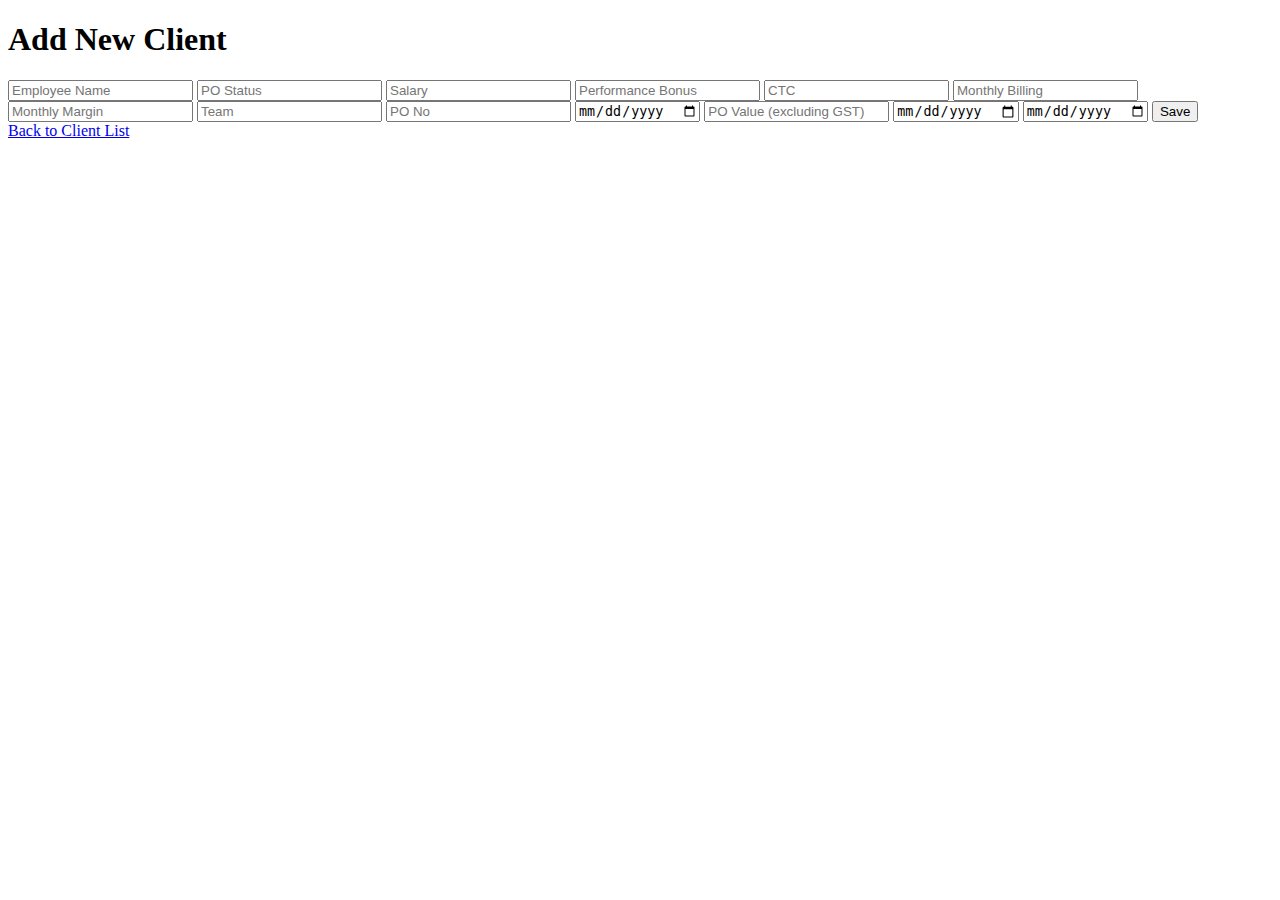
==== src/main/resources/templates/new_client.html @ f9bf5f5f "Initial commit" ====
<!DOCTYPE html>
<html lang="en">
<head>
    <meta charset="UTF-8">
    <title>Add New Client</title>
    <link rel="stylesheet" href="/style.css">
</head>
<body>
    <h1>Add New Client</h1>
    <form action="/saveClient" method="post">
        <input type="text" name="employeeName" placeholder="Employee Name" required>
        <input type="text" name="poStatus" placeholder="PO Status" required>
        <input type="number" name="salary" placeholder="Salary" step="0.01" required>
        <input type="number" name="performanceBonus" placeholder="Performance Bonus" step="0.01" required>
        <input type="number" name="ctc" placeholder="CTC" step="0.01" required>
        <input type="number" name="monthlyBilling" placeholder="Monthly Billing" step="0.01" required>
        <input type="number" name="monthlyMargin" placeholder="Monthly Margin" step="0.01" required>
        <input type="text" name="team" placeholder="Team" required>
        <input type="text" name="poNo" placeholder="PO No" required>
        <input type="date" name="poDate" placeholder="PO Date" required>
        <input type="number" name="poValue" placeholder="PO Value (excluding GST)" step="0.01" required>
        <input type="date" name="poStart" placeholder="PO Start" required>
        <input type="date" name="poEnd" placeholder="PO End" required>
        <button type="submit">Save</button>
    </form>
    <a href="/">Back to Client List</a>
</body>
</html>
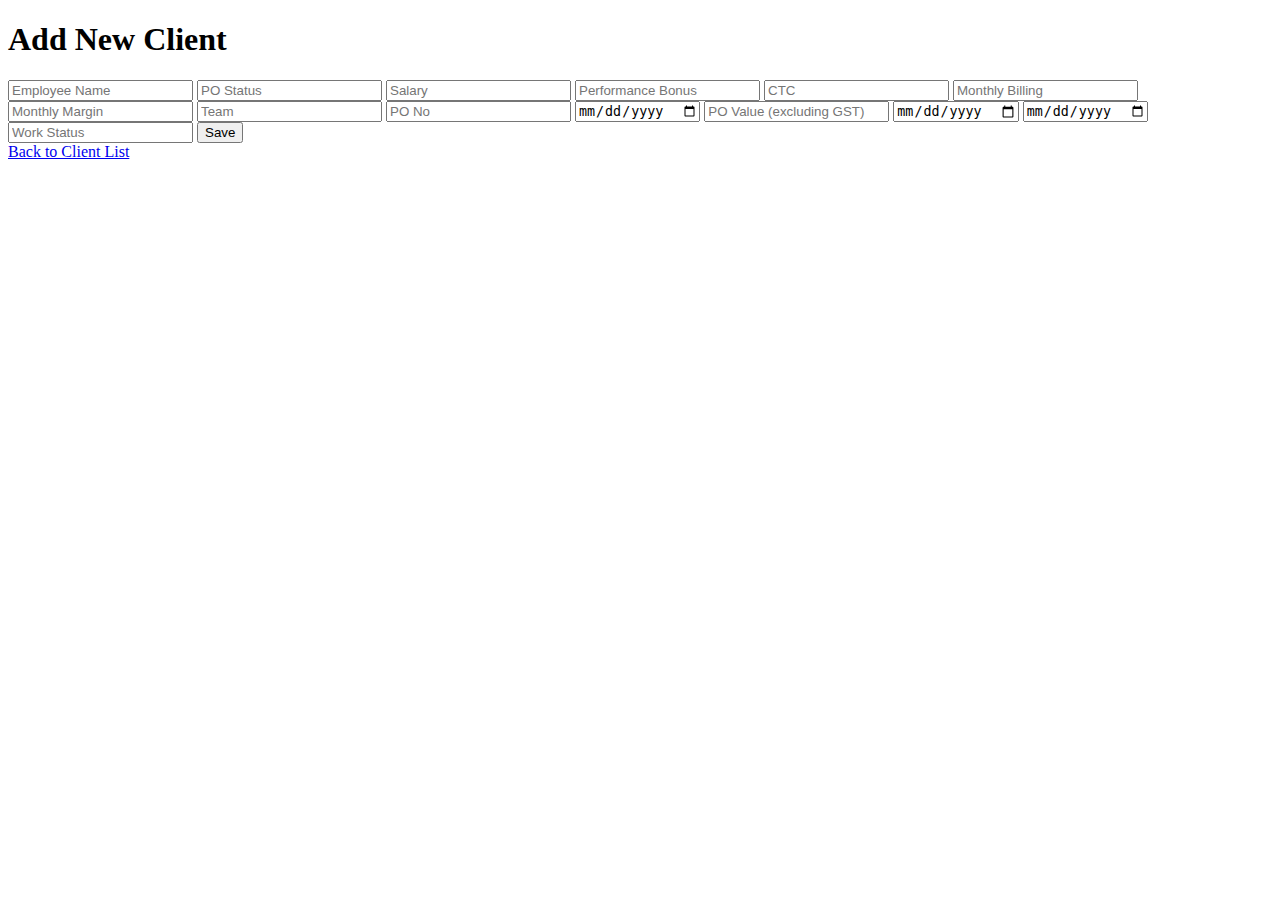
==== commit a0749131: "Added Work status" ====
--- a/src/main/resources/templates/new_client.html
+++ b/src/main/resources/templates/new_client.html
@@ -21,6 +21,7 @@
         <input type="number" name="poValue" placeholder="PO Value (excluding GST)" step="0.01" required>
         <input type="date" name="poStart" placeholder="PO Start" required>
         <input type="date" name="poEnd" placeholder="PO End" required>
+        <input type="text" name="workStatus" placeholder="Work Status">
         <button type="submit">Save</button>
     </form>
     <a href="/">Back to Client List</a>
